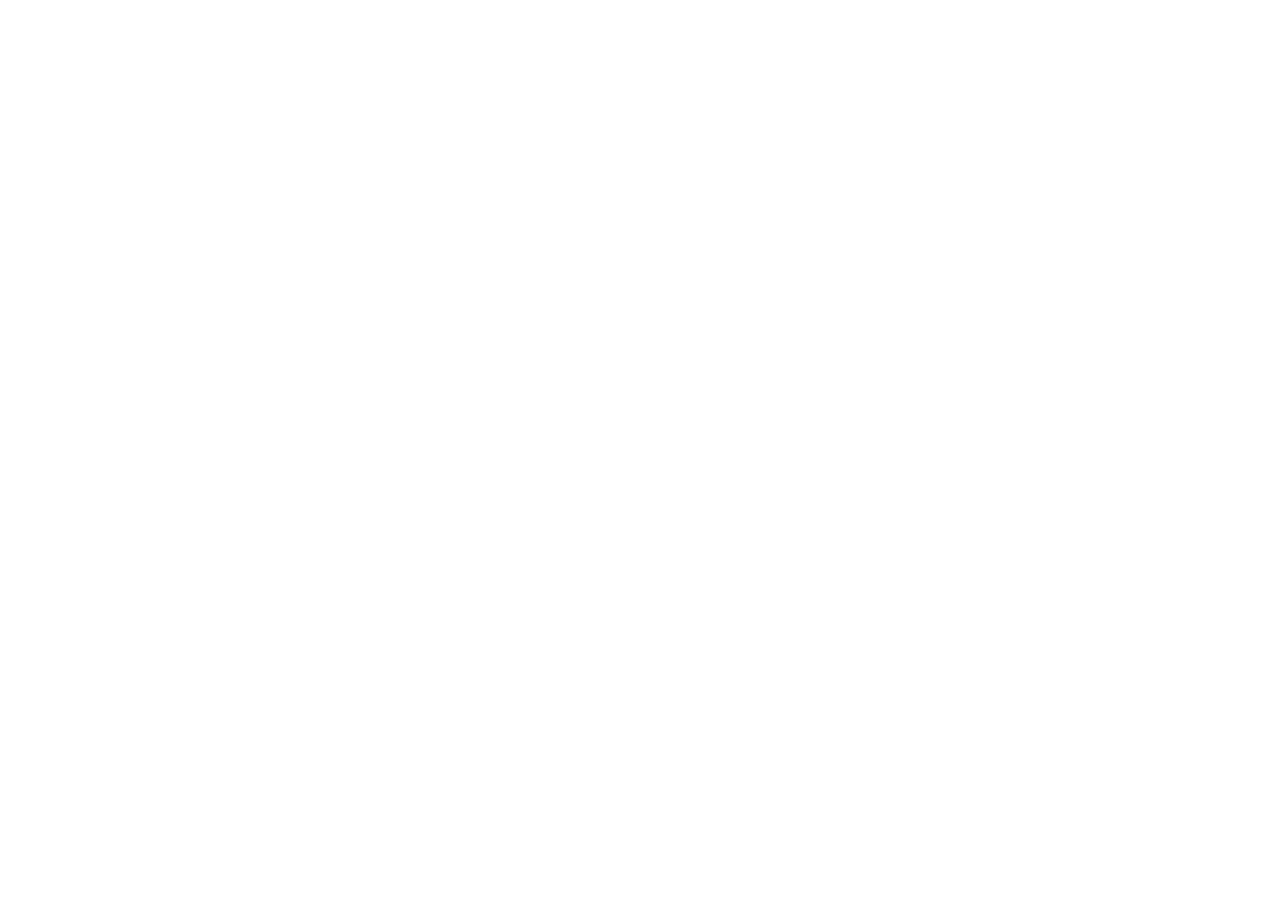
==== admin/index.html @ cfd66d7c "CMS-Infrastruktur: Sveltia CMS + Content-JSON-Dateien - admin/index.html + admin/config.yml: Sveltia" ====
<!DOCTYPE html>
<html lang="de">
<head>
  <meta charset="UTF-8">
  <meta name="viewport" content="width=device-width, initial-scale=1.0">
  <title>Website bearbeiten | Energieberatung Bock</title>
  <meta name="robots" content="noindex, nofollow">
</head>
<body>
  <script src="https://unpkg.com/@sveltia/cms/dist/sveltia-cms.js"></script>
</body>
</html>
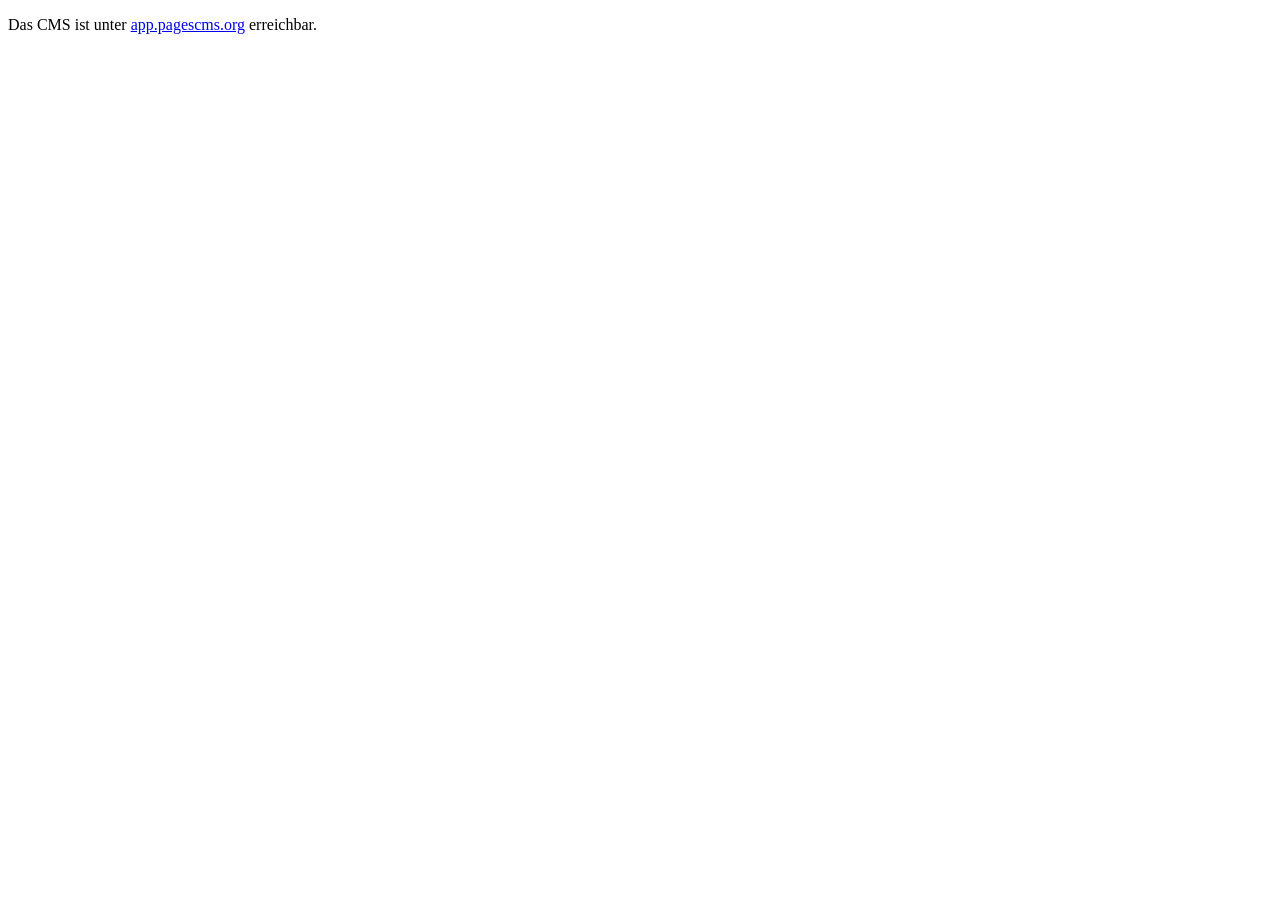
==== commit b9b93bec: "CMS: Sveltia durch Pages CMS ersetzt (.pages.yml)" ====
--- a/admin/index.html
+++ b/admin/index.html
@@ -2,11 +2,9 @@
 <html lang="de">
 <head>
   <meta charset="UTF-8">
-  <meta name="viewport" content="width=device-width, initial-scale=1.0">
-  <title>Website bearbeiten | Energieberatung Bock</title>
-  <meta name="robots" content="noindex, nofollow">
+  <title>CMS</title>
 </head>
 <body>
-  <script src="https://unpkg.com/@sveltia/cms/dist/sveltia-cms.js"></script>
+  <p>Das CMS ist unter <a href="https://app.pagescms.org">app.pagescms.org</a> erreichbar.</p>
 </body>
 </html>
